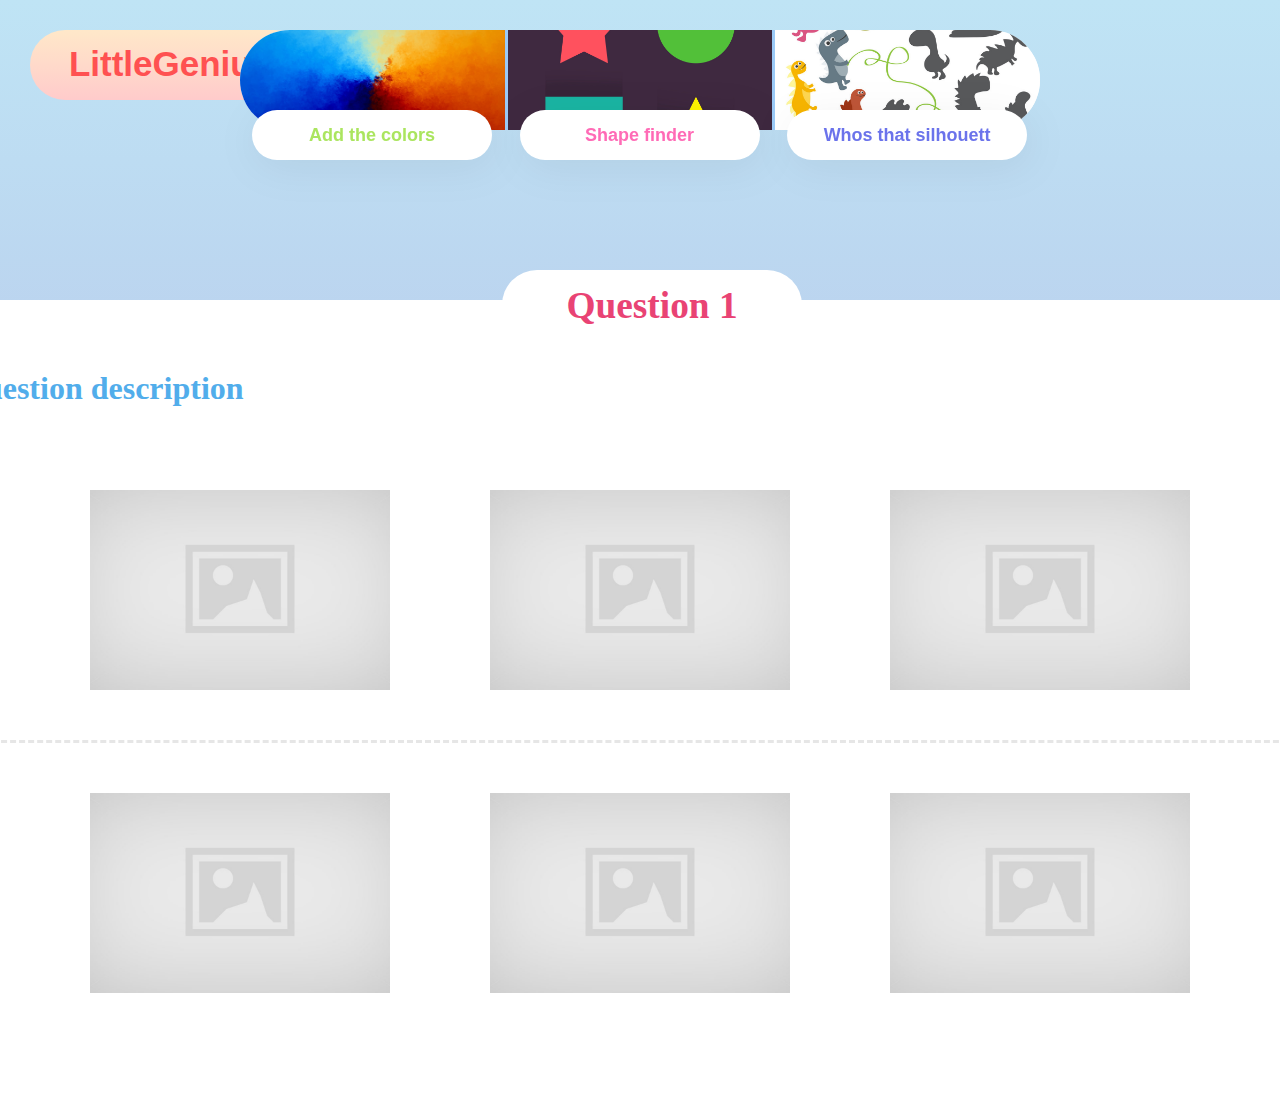
==== colors.html @ 8a75b896 "Colors game design created + homepage adjustments" ====
<!DOCTYPE html>
<html lang="en">

<head>
    <title>LittleGenius</title>
    <link rel="stylesheet" href="colors.css">
</head>

<body>
    <div id="main">

        <!-- LOGO -->
        <div id="logo">
            <div id="logoText">
                <span>LittleGenius</span>
            </div>
        </div>
        <!-- LOGO -->

        <!-- CATEGORY SELECTION -->
        <div id="menu">

            <div id="Image_cont">

                <!-- IMAGES -->
                <div id="img1">
                    <div class="Category_Text_Box">
                        <div id="textCategory1">
                            <span>Add the colors</span>
                        </div>
                    </div>
                </div>

                <div class="line"></div>

                <div id="img2">
                    <div class="Category_Text_Box">
                        <div id="textCategory2">
                            <span>Shape finder</span>
                        </div>
                    </div>
                </div>

                <div class="line"></div>

                <div id="img3">
                    <div class="Category_Text_Box">
                        <div id="textCategory3">
                            <span>Whos that silhouett</span>
                        </div>
                    </div>
                </div>
                <!-- IMAGES -->

            </div>
        </div>
        <!-- CATEGORY SELECTION -->

        <!-- QUESTION BOX -->
        <div id="questionBox">
            <div id="extention">
                <h1>Question 1</h1>
            </div>
            <h2>Question description</h2>
            <div id="examples">
                <div class="question_1_imgs" id="q1_img1"></div>
                <div class="question_1_imgs" id="q1_img2"></div>
                <div class="question_1_imgs" id="q1_img3"></div>
            </div>

            <div class="borderLine"></div>

            <div id="answers">
                <div class="question_1_imgs" id="a1_img1"></div>
                <div class="question_1_imgs" id="a1_img2"></div>
                <div class="question_1_imgs" id="a1_img3"></div>
            </div>
        </div>
        <!-- QUESTION BOX -->

    </div>
</body>

</html>
---- colors.css ----
* {
    margin: 0;
    padding: 0;
}

#main {
    position: absolute;
    display: flex;
    width: 100vw;
    height: 100vh;
    background: linear-gradient(180deg, rgba(191,228,245,1) 0%, rgba(180,183,228,1) 100%);
}

/* LOGO */
#logo {
    position: absolute;
    background: linear-gradient(#ffe8c9, #ffcbcb);
    width: 280px;
    height: 70px;
    border-radius: 100px;
    margin: 30px;
}

#logoText {
    display: flex;
    position: relative;
    justify-content: center;
    top: 20%;
    font-family: Arial, Helvetica, sans-serif;
    font-style: normal;
    font-weight: bold;
    font-size: 35px;
    color: rgba(255,81,81,1);
}

/* MENU */
#menu {
    position: absolute;
    display: flex;
    transform: translateX(-50%);
    left: 50%;
    width: 1000px;
    height: 160px;
    justify-content: center;
    align-items: center;
    flex-direction: column;
    top: 100;
}

#Image_cont {
    position: relative;
    display: flex;
    width: 800px;
    height: 100px;
    background-color: white;
    border-radius: 70px;
}

#img1 {
    background-image: url(imgs/img1.jpg);
    border-radius: 70px 0px 0px 70px;
}
#img2 {
    background-image: url(imgs/img2.jpg);
}
#img3 {
    background-image: url(imgs/img3.jpg);
    border-radius: 0px 70px 70px 0px;
}

#img1, #img2, #img3 {
    position: relative;
    width: 500px;
    background-size: cover;
    background-repeat: no-repeat;
    background-position: center;
}

.line {
    position: relative;
    height: 100%;
    width: 5px;
    background-color: rgb(155, 202, 247);
}

.Category_Text_Box {
    filter: drop-shadow(3px 7px 20px rgba(0, 0, 0, 0.059));
    display: flex;
    position: absolute;
    text-align: center;
    justify-content: center;
    align-items: center;
    width: 240px;
    height: 50px;
    top: 80px;
    background-color: white;
    border-radius: 500px;
    left: 12px;
}

#textCategory1 {
    color: rgba(171,229,95,1);
}

#textCategory2 {
    color: rgba(255,107,182,1);
}

#textCategory3 {
    color: rgb(107, 115, 235);
}

#textCategory1, #textCategory2, #textCategory3 {
    position: relative;
    font-family: Arial, Helvetica, sans-serif;
    font-style: normal;
    font-weight: bold;
    font-size: 18px;
}

/* QUESTION */
#questionBox {
    position: absolute;
    display: flex;
    flex-direction: column;
    width: 1500px;
    height: 800px;
    background-color: white;
    border-radius: 30px;
    transform: translateX(-50%);
    left: 50%;
    top: 300px;
    align-items: center;
}

#extention {
    display: flex;
    position: relative;
    text-align: center;
    justify-content: center;
    align-items: center;
    width: 300px;
    height: 70px;
    top: -30px;
    background-color: white;
    border-radius: 500px;
    left: 12px;
}

#questionBox h1 {
    color: rgb(233, 67, 116);
    padding: 20px;
    font-size: 28pt;
}

#questionBox h2 {
    position: absolute;
    color: rgb(81, 173, 235);
    margin: 70px;
    font-size: 24pt;
    left: 0;
}

/* QUESTION 1 EXAMPLE IMAGES */
.question_1_imgs {
    position: relative;
    width: 300px;
    height: 200px;
    background-repeat: no-repeat;
    background-size: contain;
    margin: 0px 50px;
}

#examples {
    display: flex;
    margin-top: 120px;
}

#q1_img1 {
    background-image: url(imgs/q1_img1.jpg);
}

#q1_img2 {
    background-image: url(imgs/q1_img1.jpg);
}

#q1_img3 {
    background-image: url(imgs/q1_img1.jpg);
}

.borderLine {
    width: 90%;
    border-bottom: 3px dashed rgb(230, 230, 230);
    margin: 50px;
}

#answers {
    display: flex;
}

#a1_img1 {
    background-image: url(imgs/a1_img1.jpg);
}

#a1_img2 {
    background-image: url(imgs/a1_img1.jpg);
}

#a1_img3 {
    background-image: url(imgs/a1_img1.jpg);
}
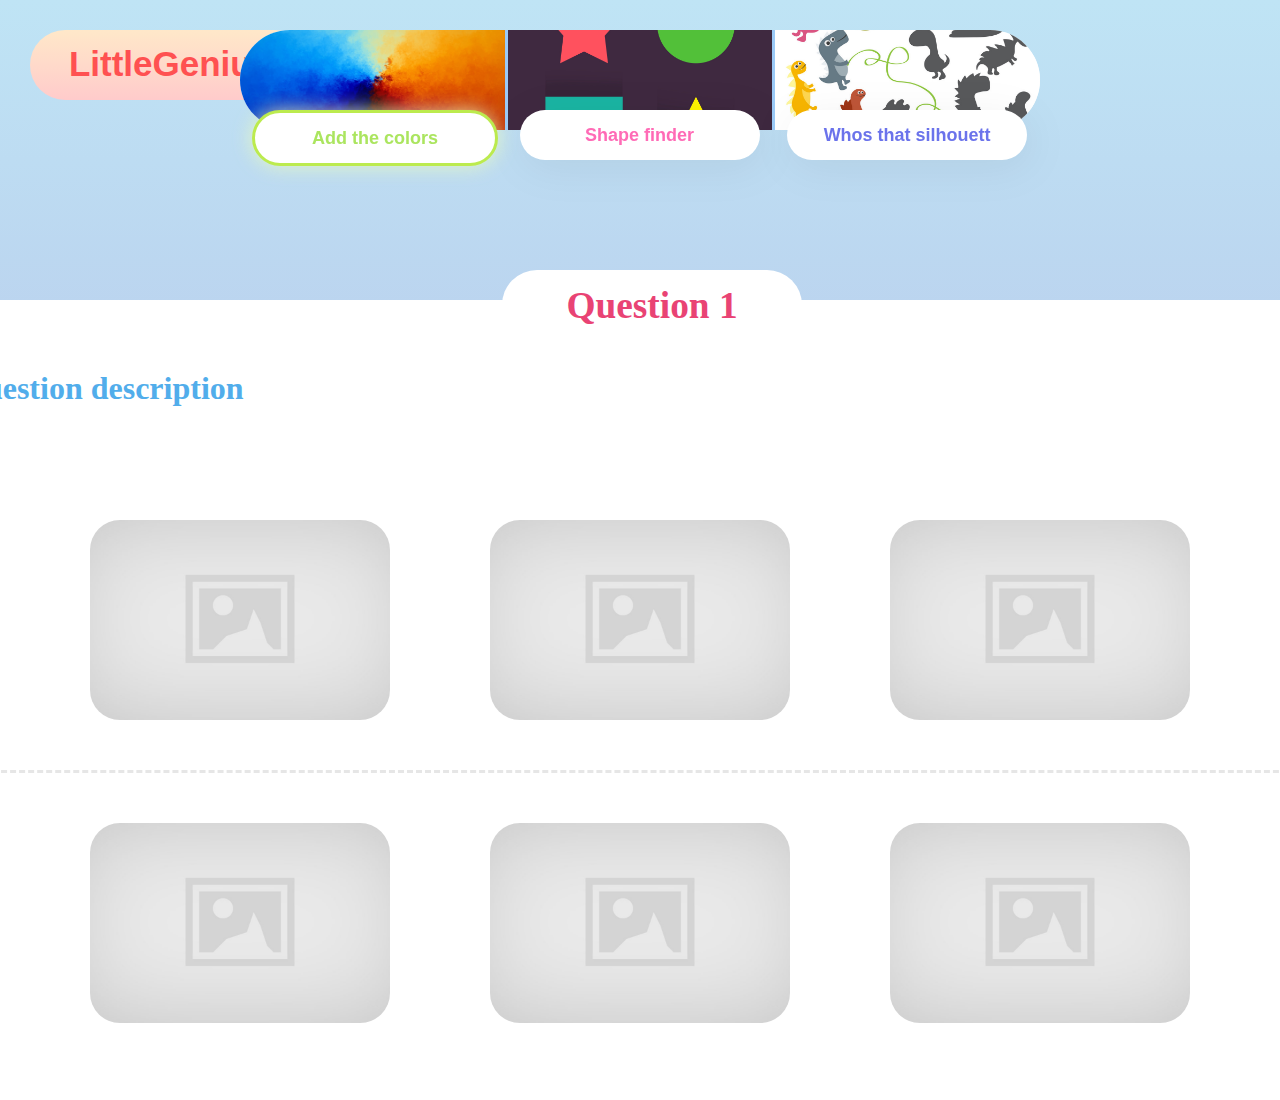
==== commit 8dfb4462: "Finalized question one page" ====
--- a/colors.html
+++ b/colors.html
@@ -24,7 +24,7 @@
 
                 <!-- IMAGES -->
                 <div id="img1">
-                    <div class="Category_Text_Box">
+                    <div class="Category_Text_Box" id="box1">
                         <div id="textCategory1">
                             <span>Add the colors</span>
                         </div>
@@ -34,7 +34,7 @@
                 <div class="line"></div>
 
                 <div id="img2">
-                    <div class="Category_Text_Box">
+                    <div class="Category_Text_Box" id="box2">
                         <div id="textCategory2">
                             <span>Shape finder</span>
                         </div>
@@ -44,7 +44,7 @@
                 <div class="line"></div>
 
                 <div id="img3">
-                    <div class="Category_Text_Box">
+                    <div class="Category_Text_Box" id="box3">
                         <div id="textCategory3">
                             <span>Whos that silhouett</span>
                         </div>
--- a/colors.css
+++ b/colors.css
@@ -98,6 +98,11 @@
     left: 12px;
 }
 
+#box1 {
+    border: rgb(188, 235, 78) 3px solid;
+    filter: drop-shadow(0px 0px 10px rgba(235, 252, 188, 0.87));
+}
+
 #textCategory1 {
     color: rgba(171,229,95,1);
 }
@@ -169,11 +174,12 @@
     background-repeat: no-repeat;
     background-size: contain;
     margin: 0px 50px;
+    border-radius: 30px;
 }
 
 #examples {
     display: flex;
-    margin-top: 120px;
+    margin-top: 150px;
 }
 
 #q1_img1 {
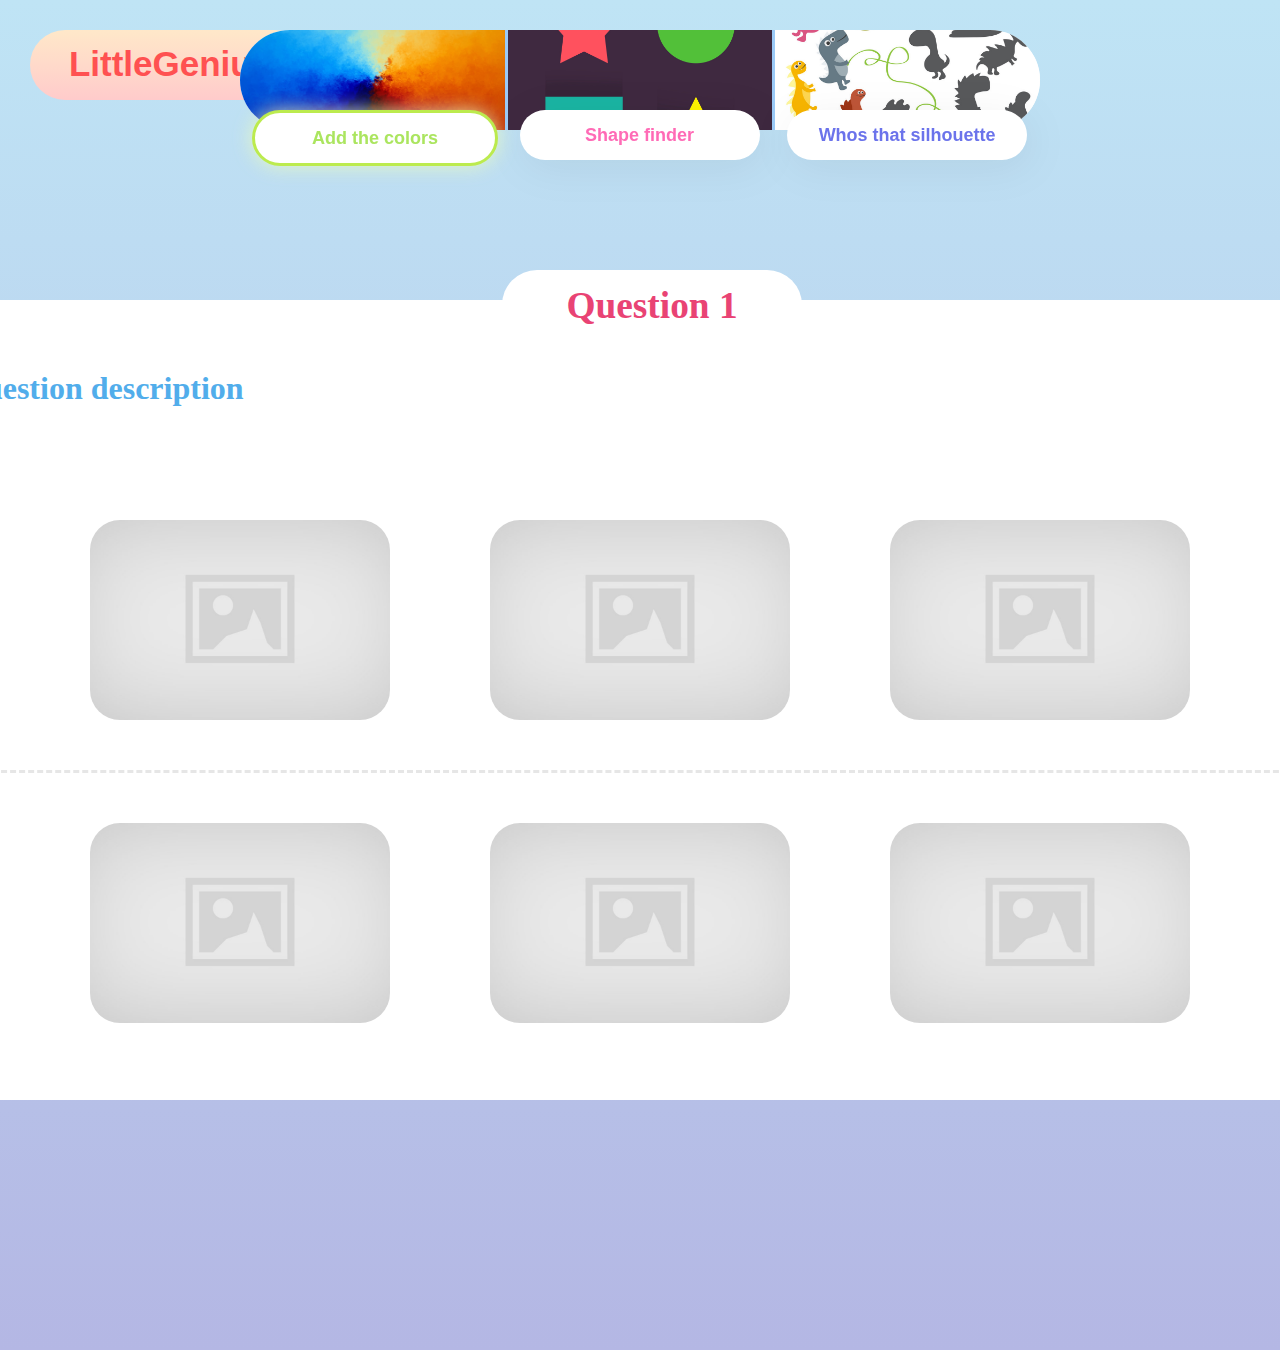
==== commit bcb99c6d: "Added navigation to all pages and connected them" ====
--- a/colors.html
+++ b/colors.html
@@ -10,7 +10,7 @@
     <div id="main">
 
         <!-- LOGO -->
-        <div id="logo">
+        <div id="logo" onClick="location.href='index.html'">
             <div id="logoText">
                 <span>LittleGenius</span>
             </div>
@@ -23,7 +23,7 @@
             <div id="Image_cont">
 
                 <!-- IMAGES -->
-                <div id="img1">
+                <div id="img1" onClick="location.href='colors.html'">
                     <div class="Category_Text_Box" id="box1">
                         <div id="textCategory1">
                             <span>Add the colors</span>
@@ -33,7 +33,7 @@
 
                 <div class="line"></div>
 
-                <div id="img2">
+                <div id="img2" onClick="location.href='shapes.html'">
                     <div class="Category_Text_Box" id="box2">
                         <div id="textCategory2">
                             <span>Shape finder</span>
@@ -43,10 +43,10 @@
 
                 <div class="line"></div>
 
-                <div id="img3">
+                <div id="img3" onClick="location.href='silhouette.html'">
                     <div class="Category_Text_Box" id="box3">
                         <div id="textCategory3">
-                            <span>Whos that silhouett</span>
+                            <span>Whos that silhouette</span>
                         </div>
                     </div>
                 </div>
@@ -63,17 +63,17 @@
             </div>
             <h2>Question description</h2>
             <div id="examples">
-                <div class="question_1_imgs" id="q1_img1"></div>
-                <div class="question_1_imgs" id="q1_img2"></div>
-                <div class="question_1_imgs" id="q1_img3"></div>
+                <div class="category_1_imgs" id="q1_img1"></div>
+                <div class="category_1_imgs" id="q1_img2"></div>
+                <div class="category_1_imgs" id="q1_img3"></div>
             </div>
 
             <div class="borderLine"></div>
 
             <div id="answers">
-                <div class="question_1_imgs" id="a1_img1"></div>
-                <div class="question_1_imgs" id="a1_img2"></div>
-                <div class="question_1_imgs" id="a1_img3"></div>
+                <div class="category_1_imgs" id="a1_img1"></div>
+                <div class="category_1_imgs" id="a1_img2"></div>
+                <div class="category_1_imgs" id="a1_img3"></div>
             </div>
         </div>
         <!-- QUESTION BOX -->
--- a/colors.css
+++ b/colors.css
@@ -7,7 +7,7 @@
     position: absolute;
     display: flex;
     width: 100vw;
-    height: 100vh;
+    height: 150vh;
     background: linear-gradient(180deg, rgba(191,228,245,1) 0%, rgba(180,183,228,1) 100%);
 }
 
@@ -167,7 +167,7 @@
 }
 
 /* QUESTION 1 EXAMPLE IMAGES */
-.question_1_imgs {
+.category_1_imgs {
     position: relative;
     width: 300px;
     height: 200px;
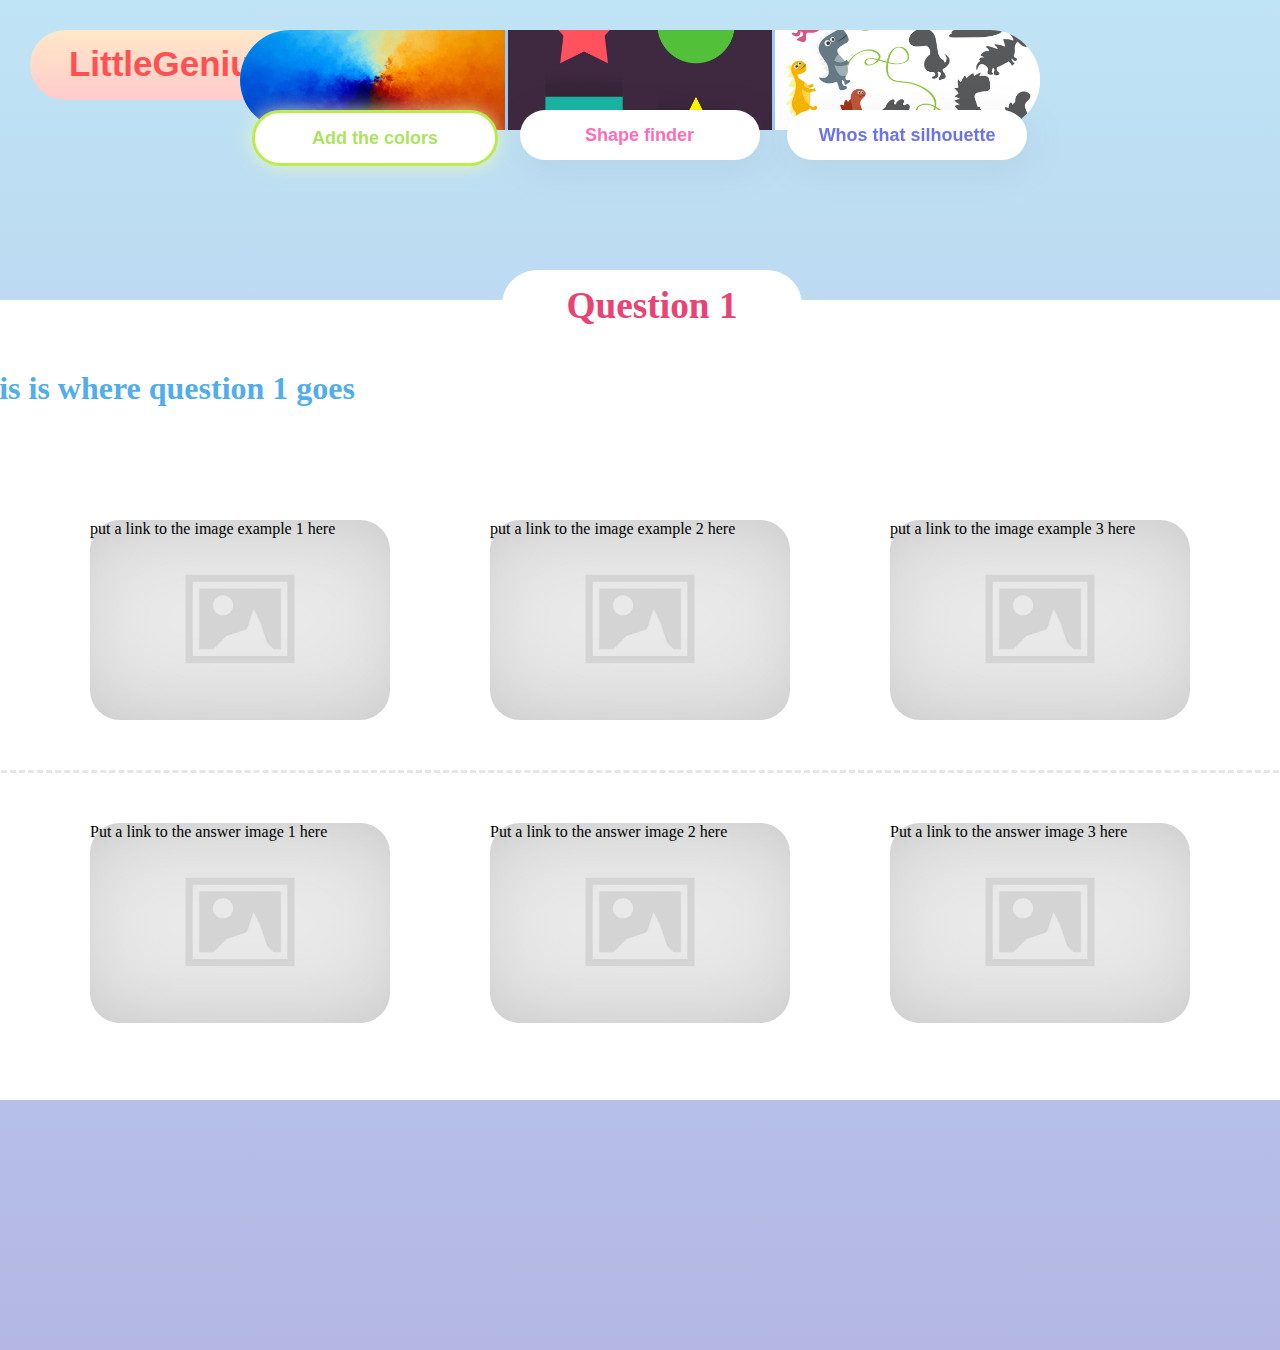
==== commit c6ff698d: "Added fucntion for questions changing state" ====
--- a/colors.html
+++ b/colors.html
@@ -59,9 +59,9 @@
         <!-- QUESTION BOX -->
         <div id="questionBox">
             <div id="extention">
-                <h1>Question 1</h1>
+                <h1 id="questionNum">Question 1</h1>
             </div>
-            <h2>Question description</h2>
+            <h2 class="question_spot">Question description</h2>
             <div id="examples">
                 <div class="category_1_imgs" id="q1_img1"></div>
                 <div class="category_1_imgs" id="q1_img2"></div>
@@ -70,7 +70,7 @@
 
             <div class="borderLine"></div>
 
-            <div id="answers">
+            <div id="answers" onclick="nextColorQuestion()">
                 <div class="category_1_imgs" id="a1_img1"></div>
                 <div class="category_1_imgs" id="a1_img2"></div>
                 <div class="category_1_imgs" id="a1_img3"></div>
@@ -79,6 +79,7 @@
         <!-- QUESTION BOX -->
 
     </div>
+    <script src="colorsapp.js"></script>
 </body>
 
 </html>--- a/colors.css
+++ b/colors.css
@@ -214,4 +214,13 @@
 
 #a1_img3 {
     background-image: url(imgs/a1_img1.jpg);
-}+}
+
+/* all hover states */
+#logo:hover{
+    cursor: pointer;
+}
+
+#Image_cont:hover{
+    cursor: pointer;
+}
